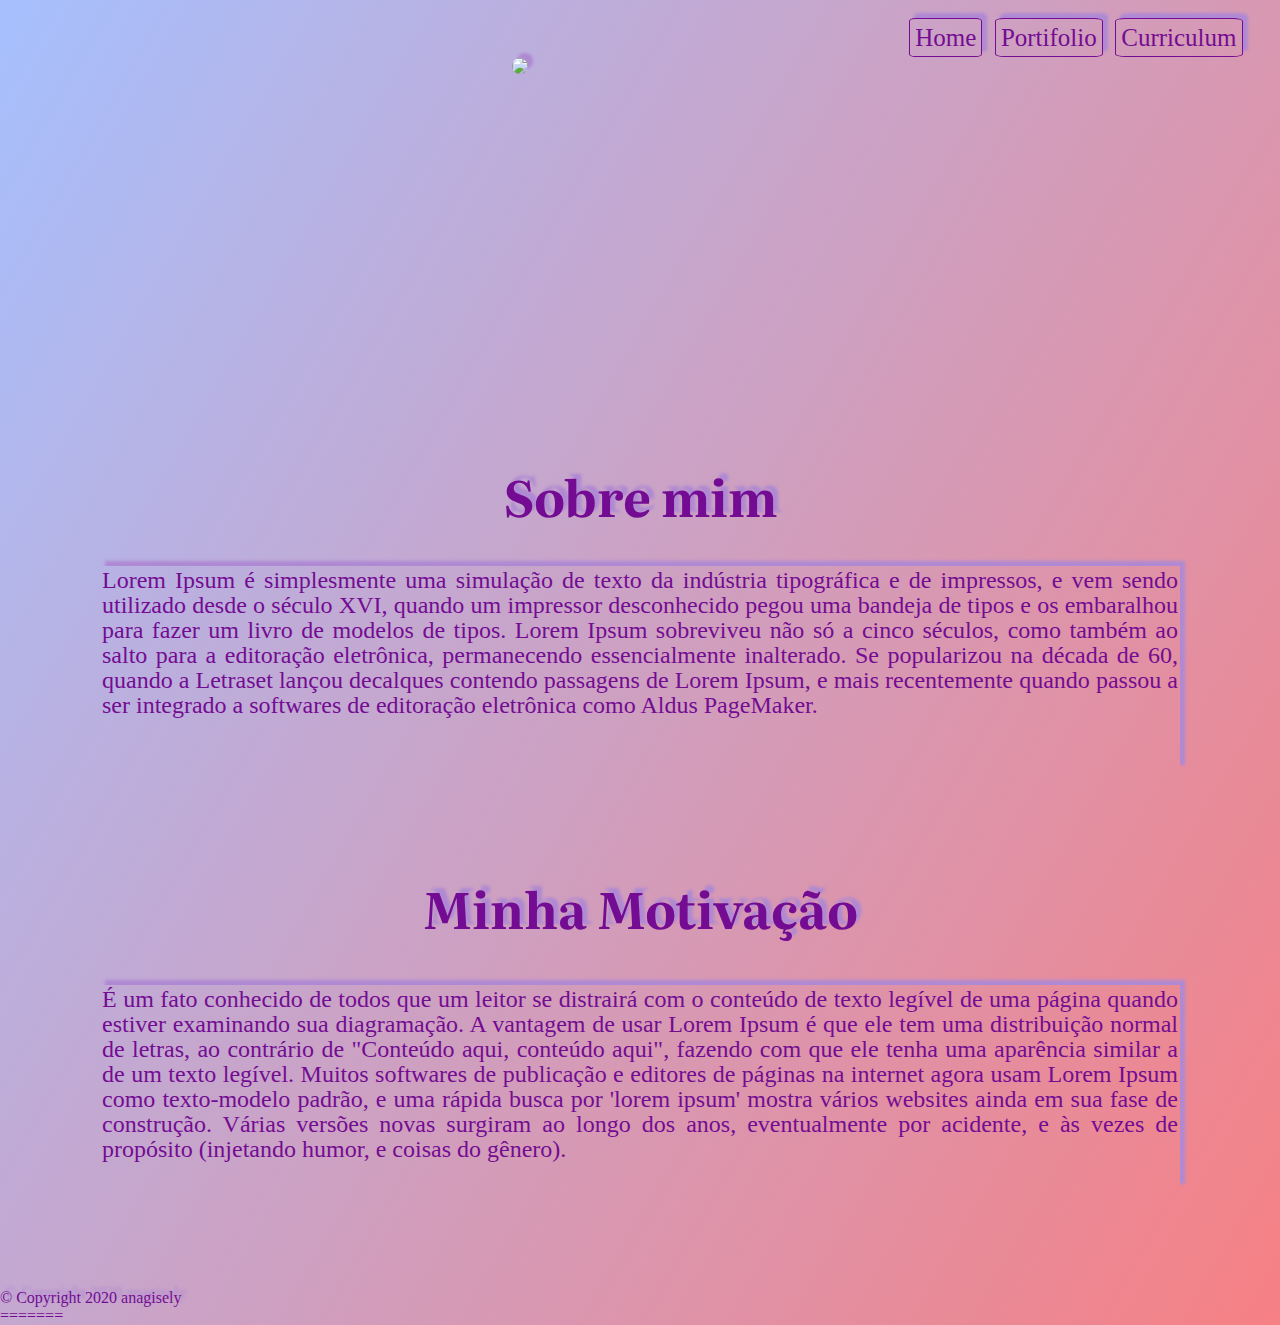
==== index.html @ cd9e835f "mudanças no visual do menu no curriculo" ====
<!DOCTYPE html>
<html>

<head>
    <meta charset="UTF-8">
    <meta name="viewport" content="width=device-width, initial-ecole=1.0">
    <title>Ana gisely</title>
    <link rel="stylesheet" href="/meusite.css">
    <link
        href="https://fonts.googleapis.com/css2?family=Dancing+Script:wght@700&amp;family=Literata:ital,wght@1,500&amp;family=Quicksand:wght@700&amp;display=swap"
        rel="stylesheet">
</head>

<body>
    <div>
        <header>
            <nav>
                <ul>
                    <li><a class="menu" href="">Home</a></li>
                    <li><a class="menu"href="#">Portifolio</a></li>
                    <li><a class="menu" href="/curriculum.html">Curriculum</a></li>
                </ul>
            </nav>
        </header>
    </div>
    <div class="sidenav">
        <img
            src="https://cdn.glitch.com/0497535b-0c3c-4bdd-9a83-8baaec6c6877%2Fthumbnails%2FIMG_20191124_163744.jpg?1591802175836" />
    </div>
    <main>
        <div class="one">
            <h1>Sobre mim</h1>
            <p>Lorem Ipsum é simplesmente uma simulação de texto da indústria tipográfica e de impressos, e vem sendo
                utilizado desde o século XVI, quando um impressor desconhecido pegou uma bandeja de tipos e os
                embaralhou para fazer um livro de modelos de tipos. Lorem Ipsum sobreviveu não só a cinco séculos, como
                também ao salto para a editoração eletrônica, permanecendo essencialmente inalterado. Se popularizou na
                década de 60, quando a Letraset lançou decalques contendo passagens de Lorem Ipsum, e mais recentemente
                quando passou a ser integrado a softwares de editoração eletrônica como Aldus PageMaker.</p>
        </div>
        <div>
            <h2>Minha Motivação</h2>
            <p>É um fato conhecido de todos que um leitor se distrairá com o conteúdo de texto legível de uma página
                quando estiver examinando sua diagramação. A vantagem de usar Lorem Ipsum é que ele tem uma distribuição
                normal de letras, ao contrário de "Conteúdo aqui, conteúdo aqui", fazendo com que ele tenha uma
                aparência similar a de um texto legível. Muitos softwares de publicação e editores de páginas na
                internet agora usam Lorem Ipsum como texto-modelo padrão, e uma rápida busca por 'lorem ipsum' mostra
                vários websites ainda em sua fase de construção. Várias versões novas surgiram ao longo dos anos,
                eventualmente por acidente, e às vezes de propósito (injetando humor, e coisas do gênero).</p>
        </div>
    </main>
    <footer>&copy; Copyright 2020 anagisely</footer>
</body>
=======
---- meusite.css ----
header{
    text-align: right;
    margin: 0 .75em;
    font-size:50px;
    font-weight:100;
    position:relative;
}
header nav ul{
    list-style-type: none;
    margin: 0;
    padding: 0;
}
header nav li{
    display:inline-block;
}
header nav li a{
    color: rgb(115, 12, 146);
    font-size: 25px;
    right: 0px; 
    margin-right: auto;
    list-style: none;
    text-decoration: none;
}
.menu{
    border:1px solid  rgb(115, 12, 146);
    padding: 5px;
    box-shadow: 5px -5px 3px  rgb(175, 137, 211);
    border-radius: 8%;
}

img{
    border-radius: 50%;
    box-shadow: 5px -5px 3px  rgb(175, 137, 211);
}
.sidenav{
    position: absolute;
    display: block;
    margin-left: 40%;
    margin-right: 30%}


main{
    
    display:block 
}
main h1, h2{
    text-align: center;
    font-size: 50px;
    text-shadow: 5px -5px 3px rgb(175, 137, 211);
    font-family: 'Literata', serif;
}

.one{
    display: block;
    margin-top: 400px;
    margin-bottom: 0px;
}
body{
    color: rgb(115, 12, 146);
    margin: 0;
    background-image: linear-gradient(120deg, #a6c0fe 0%, #f68084 100%);
}
p{
    text-align: justify;
    border: 1px solid rgb(211, 164, 255)ed;
    box-shadow: 5px -5px 3px  rgb(175, 137, 211);
    padding: 2px;
    margin: 100px;
    margin-top: 15px;
    font-style: normal;
    font-size: 24px;
    width: 100px 70px;
    height: 200px;
    line-height: 25px;
    justify-content: center;
   
}footer{
    color: rgb(115, 12, 146);
    text-shadow: 5px -5px 3px rgb(175, 137, 211);
}
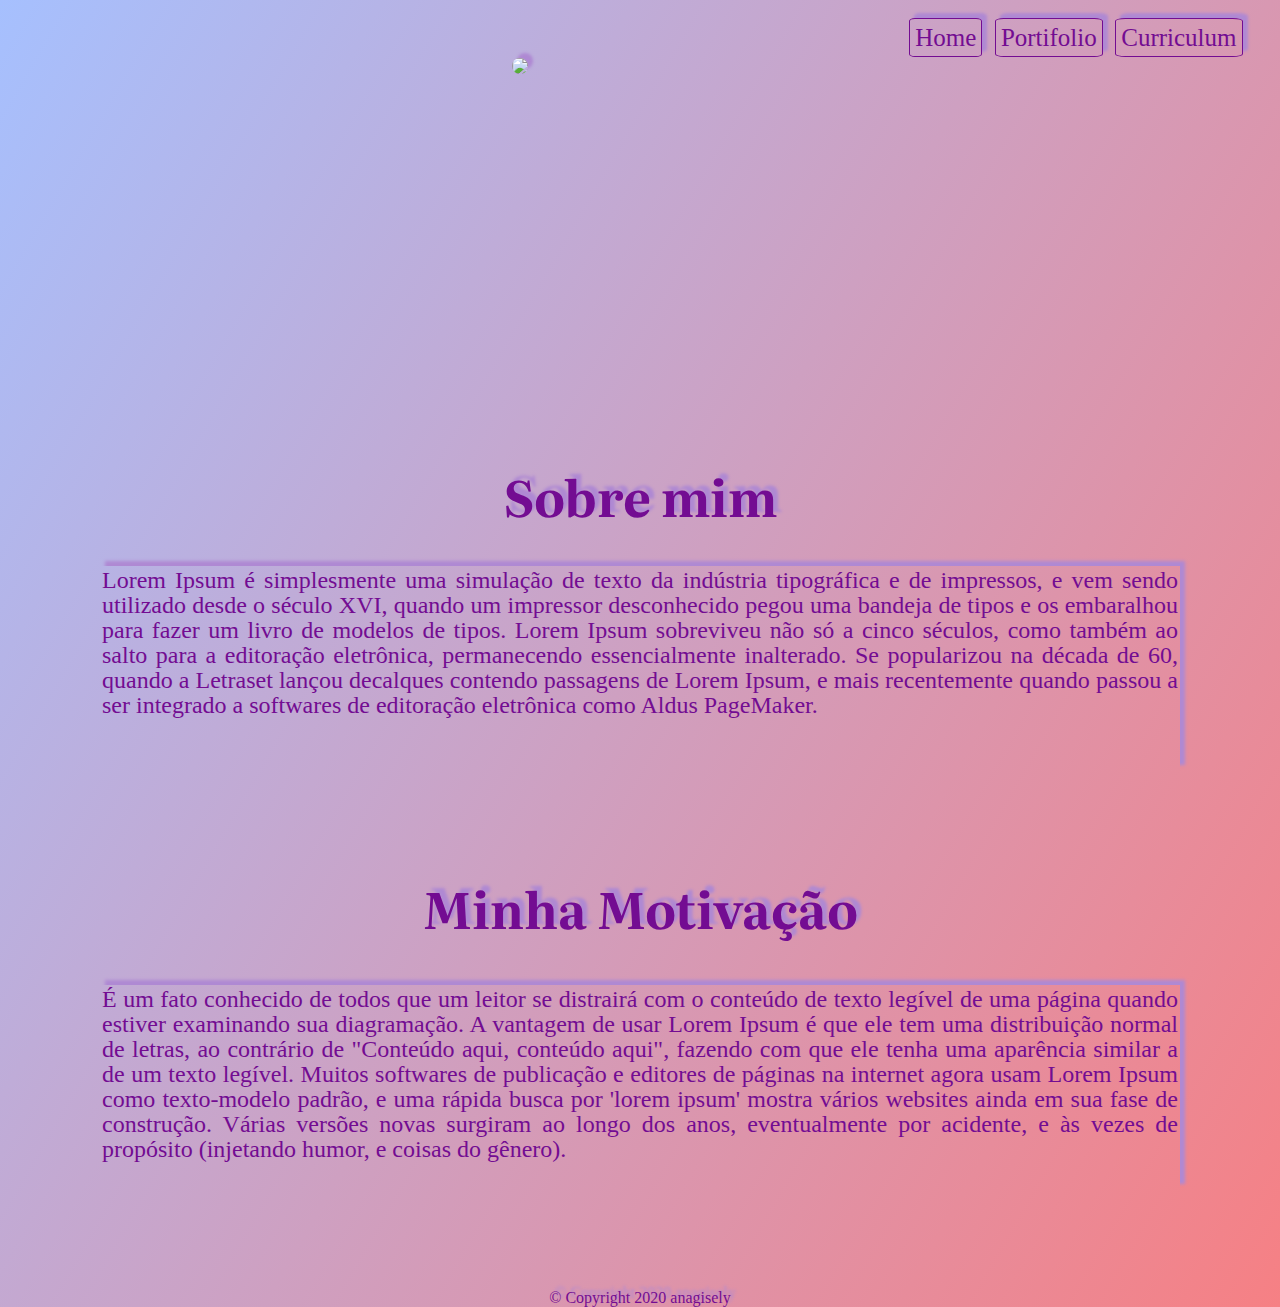
==== commit 11949577: "mudanças em geral" ====
--- a/index.html
+++ b/index.html
@@ -5,7 +5,7 @@
     <meta charset="UTF-8">
     <meta name="viewport" content="width=device-width, initial-ecole=1.0">
     <title>Ana gisely</title>
-    <link rel="stylesheet" href="/meusite.css">
+    <link rel="stylesheet" href="meusite.css">
     <link
         href="https://fonts.googleapis.com/css2?family=Dancing+Script:wght@700&amp;family=Literata:ital,wght@1,500&amp;family=Quicksand:wght@700&amp;display=swap"
         rel="stylesheet">
@@ -50,4 +50,3 @@
     </main>
     <footer>&copy; Copyright 2020 anagisely</footer>
 </body>
-=======--- a/meusite.css
+++ b/meusite.css
@@ -20,6 +20,10 @@
     margin-right: auto;
     list-style: none;
     text-decoration: none;
+}
+header nav li a:hover{
+    background-color:  rgb(115, 12, 146);
+    color: white;
 }
 .menu{
     border:1px solid  rgb(115, 12, 146);
@@ -75,6 +79,7 @@
     justify-content: center;
    
 }footer{
+    text-align: center;
     color: rgb(115, 12, 146);
     text-shadow: 5px -5px 3px rgb(175, 137, 211);
 }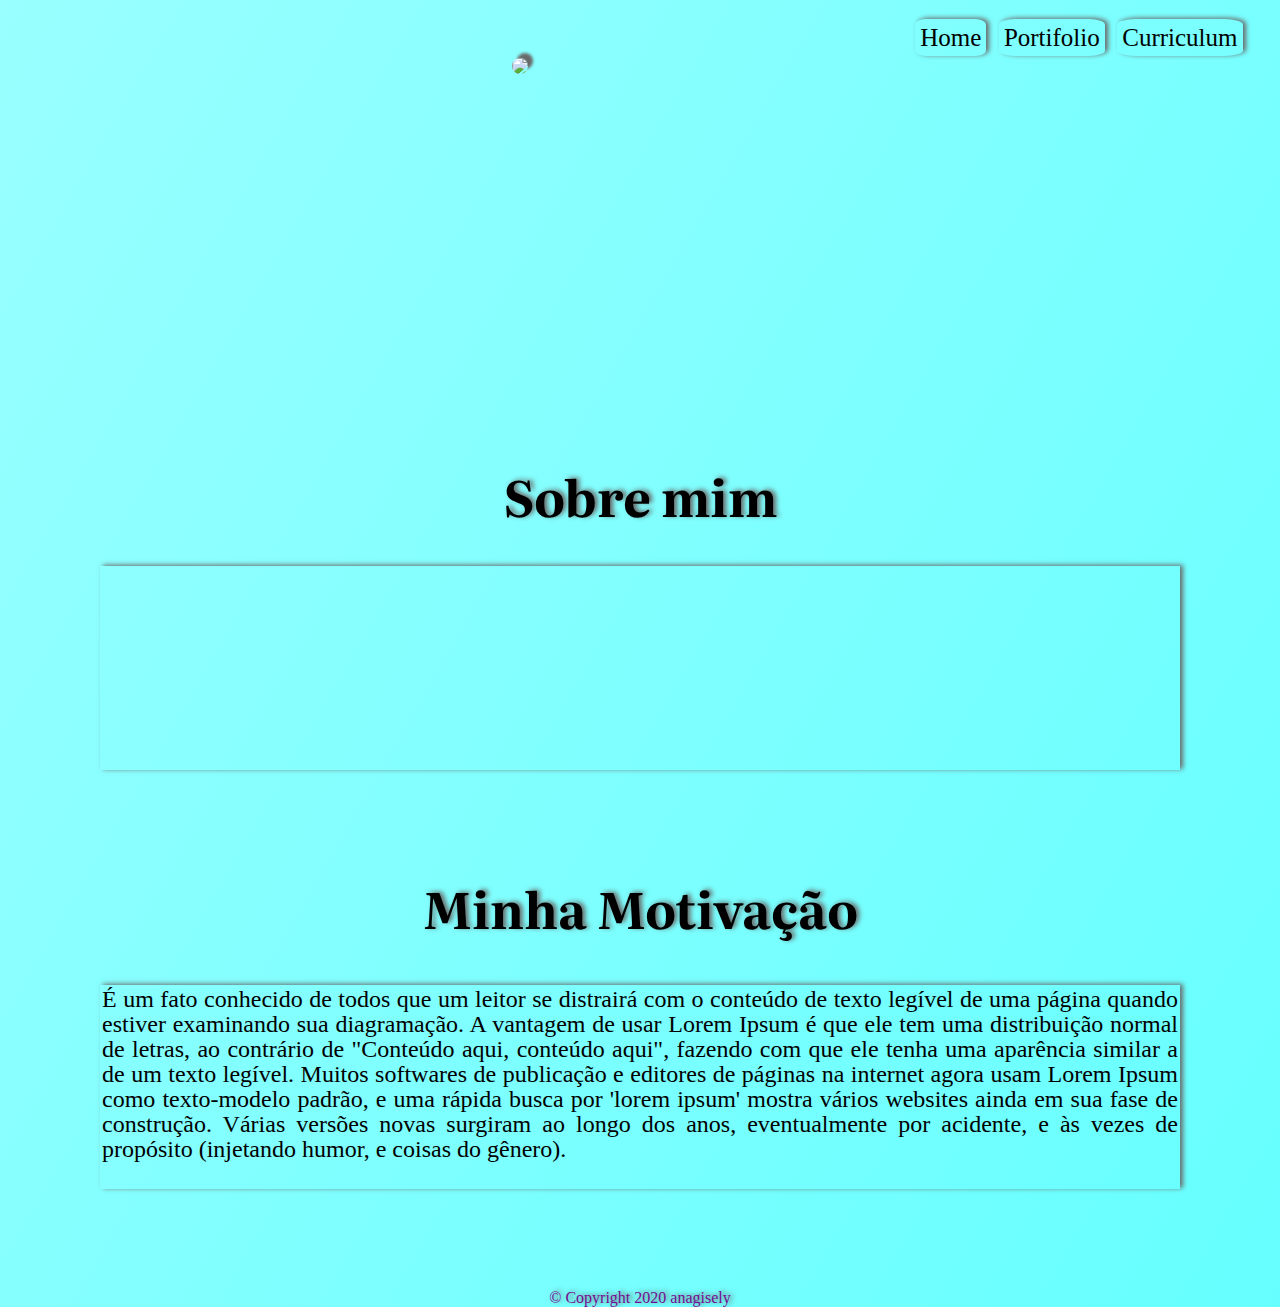
==== commit 6860be02: "mudanças css" ====
--- a/index.html
+++ b/index.html
@@ -18,7 +18,7 @@
                 <ul>
                     <li><a class="menu" href="">Home</a></li>
                     <li><a class="menu"href="#">Portifolio</a></li>
-                    <li><a class="menu" href="/curriculum.html">Curriculum</a></li>
+                    <li><a class="menu" href="curriculum.html">Curriculum</a></li>
                 </ul>
             </nav>
         </header>
@@ -30,12 +30,7 @@
     <main>
         <div class="one">
             <h1>Sobre mim</h1>
-            <p>Lorem Ipsum é simplesmente uma simulação de texto da indústria tipográfica e de impressos, e vem sendo
-                utilizado desde o século XVI, quando um impressor desconhecido pegou uma bandeja de tipos e os
-                embaralhou para fazer um livro de modelos de tipos. Lorem Ipsum sobreviveu não só a cinco séculos, como
-                também ao salto para a editoração eletrônica, permanecendo essencialmente inalterado. Se popularizou na
-                década de 60, quando a Letraset lançou decalques contendo passagens de Lorem Ipsum, e mais recentemente
-                quando passou a ser integrado a softwares de editoração eletrônica como Aldus PageMaker.</p>
+            <p></p>
         </div>
         <div>
             <h2>Minha Motivação</h2>
--- a/meusite.css
+++ b/meusite.css
@@ -14,7 +14,7 @@
     display:inline-block;
 }
 header nav li a{
-    color: rgb(115, 12, 146);
+    color: rgb(0, 0, 0);
     font-size: 25px;
     right: 0px; 
     margin-right: auto;
@@ -22,19 +22,19 @@
     text-decoration: none;
 }
 header nav li a:hover{
-    background-color:  rgb(115, 12, 146);
+    background-color:  rgb(105, 105, 105);
     color: white;
 }
 .menu{
-    border:1px solid  rgb(115, 12, 146);
+    
     padding: 5px;
-    box-shadow: 5px -5px 3px  rgb(175, 137, 211);
-    border-radius: 8%;
+    box-shadow: 3px -1px 5px  rgb(105, 105, 105);
+    border-radius: 15%;
 }
 
 img{
     border-radius: 50%;
-    box-shadow: 5px -5px 3px  rgb(175, 137, 211);
+    box-shadow: 5px -5px 3px  rgb(105, 105, 105);
 }
 .sidenav{
     position: absolute;
@@ -50,7 +50,7 @@
 main h1, h2{
     text-align: center;
     font-size: 50px;
-    text-shadow: 5px -5px 3px rgb(175, 137, 211);
+    text-shadow:3px -1px 5px  rgb(105, 105, 105);
     font-family: 'Literata', serif;
 }
 
@@ -60,14 +60,14 @@
     margin-bottom: 0px;
 }
 body{
-    color: rgb(115, 12, 146);
+    color: rgb(0, 0, 0);
     margin: 0;
-    background-image: linear-gradient(120deg, #a6c0fe 0%, #f68084 100%);
+    background-image: linear-gradient(120deg, #99ffff 0%, #66ffff 100%);
 }
 p{
     text-align: justify;
     border: 1px solid rgb(211, 164, 255)ed;
-    box-shadow: 5px -5px 3px  rgb(175, 137, 211);
+    box-shadow: 3px -1px 5px   rgb(105, 105, 105);
     padding: 2px;
     margin: 100px;
     margin-top: 15px;
@@ -81,5 +81,5 @@
 }footer{
     text-align: center;
     color: rgb(115, 12, 146);
-    text-shadow: 5px -5px 3px rgb(175, 137, 211);
+    text-shadow: 3px -1px 5px  rgb(105, 105, 105);
 }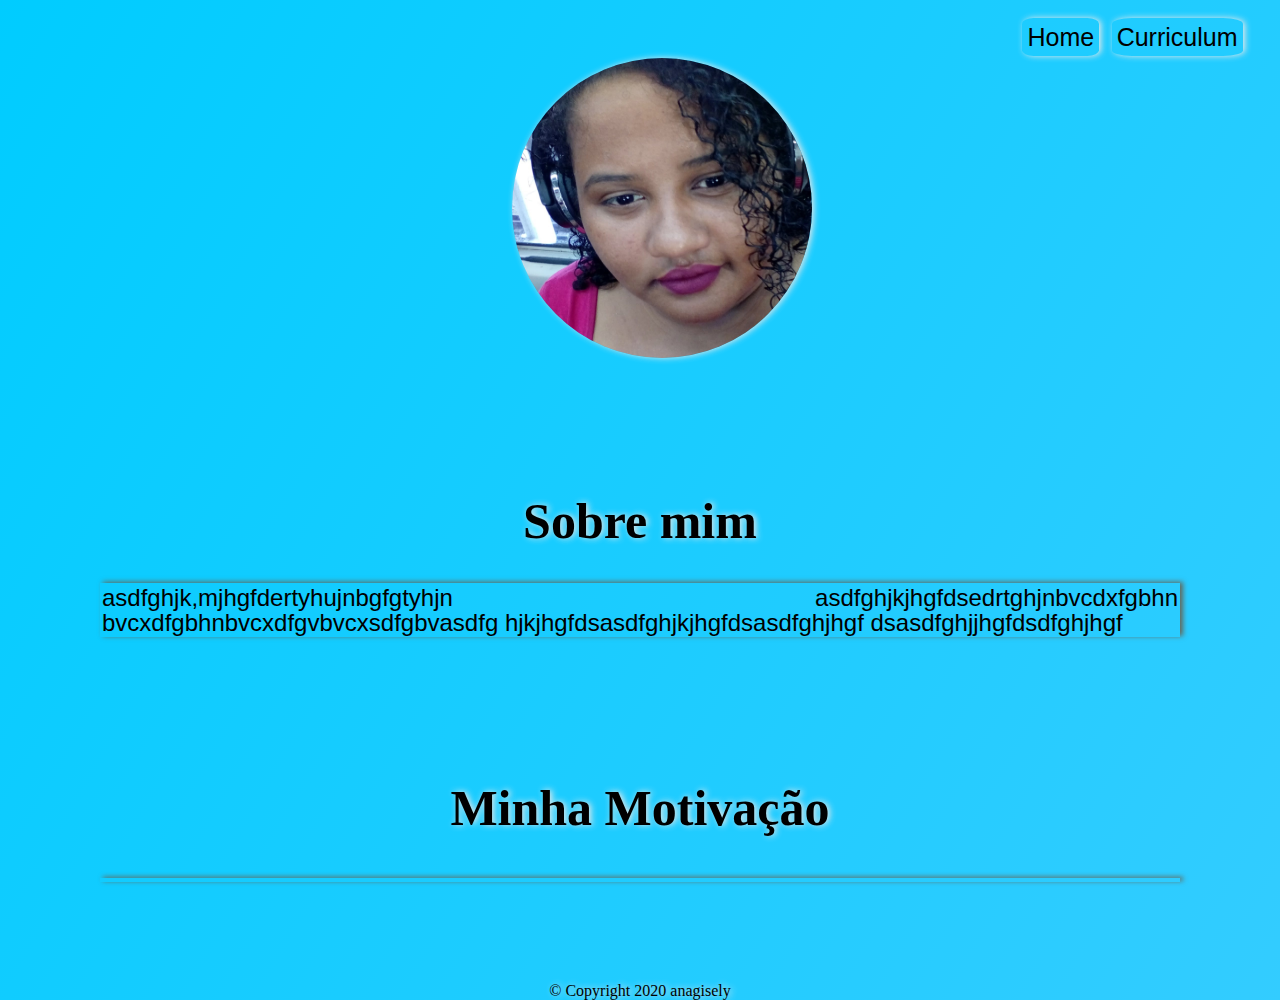
==== commit fdbee470: "mudanças na foto" ====
--- a/index.html
+++ b/index.html
@@ -17,7 +17,6 @@
             <nav>
                 <ul>
                     <li><a class="menu" href="">Home</a></li>
-                    <li><a class="menu"href="#">Portifolio</a></li>
                     <li><a class="menu" href="curriculum.html">Curriculum</a></li>
                 </ul>
             </nav>
@@ -25,22 +24,17 @@
     </div>
     <div class="sidenav">
         <img
-            src="https://cdn.glitch.com/0497535b-0c3c-4bdd-9a83-8baaec6c6877%2Fthumbnails%2FIMG_20191124_163744.jpg?1591802175836" />
+            src="assets/d8b3319c-8682-4dbe-b936-ddc0b88aa221.jpg"  />
     </div>
     <main>
         <div class="one">
             <h1>Sobre mim</h1>
+            <p>asdfghjk,mjhgfdertyhujnbgfgtyhjn  asdfghjkjhgfdsedrtghjnbvcdxfgbhn bvcxdfgbhnbvcxdfgvbvcxsdfgbvasdfg hjkjhgfdsasdfghjkjhgfdsasdfghjhgf
+                dsasdfghjjhgfdsdfghjhgf</p>
+        </div>
+        <div class="th">
+            <h2>Minha Motivação</h2>
             <p></p>
-        </div>
-        <div>
-            <h2>Minha Motivação</h2>
-            <p>É um fato conhecido de todos que um leitor se distrairá com o conteúdo de texto legível de uma página
-                quando estiver examinando sua diagramação. A vantagem de usar Lorem Ipsum é que ele tem uma distribuição
-                normal de letras, ao contrário de "Conteúdo aqui, conteúdo aqui", fazendo com que ele tenha uma
-                aparência similar a de um texto legível. Muitos softwares de publicação e editores de páginas na
-                internet agora usam Lorem Ipsum como texto-modelo padrão, e uma rápida busca por 'lorem ipsum' mostra
-                vários websites ainda em sua fase de construção. Várias versões novas surgiram ao longo dos anos,
-                eventualmente por acidente, e às vezes de propósito (injetando humor, e coisas do gênero).</p>
         </div>
     </main>
     <footer>&copy; Copyright 2020 anagisely</footer>
--- a/meusite.css
+++ b/meusite.css
@@ -22,64 +22,94 @@
     text-decoration: none;
 }
 header nav li a:hover{
-    background-color:  rgb(105, 105, 105);
     color: white;
 }
 .menu{
-    
+    font-family: Arial, Helvetica, sans-serif;
     padding: 5px;
-    box-shadow: 3px -1px 5px  rgb(105, 105, 105);
+    box-shadow: 2px 0px 6px  rgb(233, 233, 233);
     border-radius: 15%;
+}
+.menu:hover{
+    box-shadow:none;
 }
 
 img{
     border-radius: 50%;
-    box-shadow: 5px -5px 3px  rgb(105, 105, 105);
+    box-shadow: 2px 0px 6px  rgb(233, 233, 233);
+    width: 300px;
+    height: 300px;
+   
 }
 .sidenav{
     position: absolute;
     display: block;
     margin-left: 40%;
-    margin-right: 30%}
+    margin-right: 30%;}
 
 
 main{
     
-    display:block 
+    display:flex;
+    flex-direction: column; 
 }
 main h1, h2{
     text-align: center;
     font-size: 50px;
-    text-shadow:3px -1px 5px  rgb(105, 105, 105);
-    font-family: 'Literata', serif;
+    text-shadow:2px 0px 6px  rgb(233, 233, 233);
+    
 }
 
 .one{
-    display: block;
+    flex-basis: auto;
     margin-top: 400px;
     margin-bottom: 0px;
+    
 }
 body{
     color: rgb(0, 0, 0);
     margin: 0;
-    background-image: linear-gradient(120deg, #99ffff 0%, #66ffff 100%);
+    background-image: linear-gradient(120deg, #00ccff 0%, #33ccff 100%);
 }
 p{
     text-align: justify;
-    border: 1px solid rgb(211, 164, 255)ed;
-    box-shadow: 3px -1px 5px   rgb(105, 105, 105);
+    font-family: Arial, Helvetica, sans-serif;
+    box-shadow: 3px -1px 5px  rgb(102, 102, 87);
     padding: 2px;
     margin: 100px;
     margin-top: 15px;
     font-style: normal;
     font-size: 24px;
-    width: 100px 70px;
-    height: 200px;
+    width: auto;
+    height: auto;
     line-height: 25px;
     justify-content: center;
+    flex-basis: auto;
    
 }footer{
     text-align: center;
-    color: rgb(115, 12, 146);
-    text-shadow: 3px -1px 5px  rgb(105, 105, 105);
+    color: black;
+    text-shadow:2px 0px 6px  rgb(233, 233, 233);
+}
+@media (max-width:600px){
+    .sidenav{
+        margin-left: 30%;
+
+    }
+    body{
+        text-align: center;
+    }
+    img{
+        width: 200px;
+        height: 200px;
+        margin-top:40px;
+    }
+    main h1, h2{
+        text-align: center;
+        font-size: 30px;
+        text-shadow:2px 0px 6px  rgb(233, 233, 233);
+        
+    }
+    
+    
 }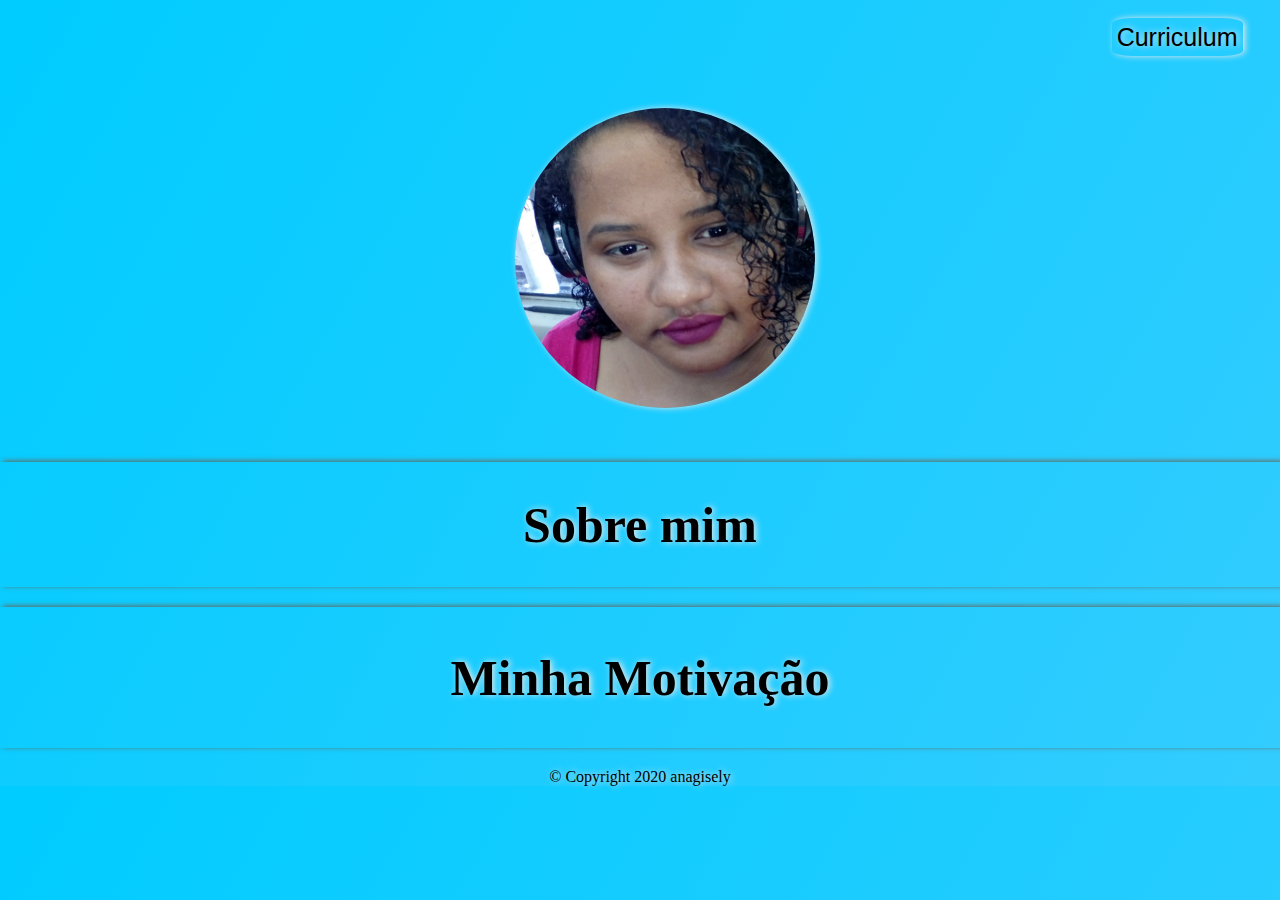
==== commit 5c066d9b: "terminando css e tela para celular" ====
--- a/index.html
+++ b/index.html
@@ -16,7 +16,7 @@
         <header>
             <nav>
                 <ul>
-                    <li><a class="menu" href="">Home</a></li>
+                    
                     <li><a class="menu" href="curriculum.html">Curriculum</a></li>
                 </ul>
             </nav>
@@ -29,8 +29,7 @@
     <main>
         <div class="one">
             <h1>Sobre mim</h1>
-            <p>asdfghjk,mjhgfdertyhujnbgfgtyhjn  asdfghjkjhgfdsedrtghjnbvcdxfgbhn bvcxdfgbhnbvcxdfgvbvcxsdfgbvasdfg hjkjhgfdsasdfghjkjhgfdsasdfghjhgf
-                dsasdfghjjhgfdsdfghjhgf</p>
+            <p></p>
         </div>
         <div class="th">
             <h2>Minha Motivação</h2>
--- a/meusite.css
+++ b/meusite.css
@@ -42,10 +42,16 @@
    
 }
 .sidenav{
-    position: absolute;
     display: block;
-    margin-left: 40%;
-    margin-right: 30%;}
+    width: 250px;
+    padding: auto;
+    margin:auto;
+    text-align: center;
+    justify-content: center;
+    position: relative;
+    top:50px;
+}
+
 
 
 main{
@@ -62,11 +68,22 @@
 
 .one{
     flex-basis: auto;
-    margin-top: 400px;
+    margin-top: 100px;
     margin-bottom: 0px;
-    
+    box-shadow: 3px -1px 5px  rgb(102, 102, 87);
+    width: auto;
+    height: auto;
+}
+.th{
+    flex-basis: auto;
+    margin-top: 20px;
+    margin-bottom: 20px;
+    box-shadow: 3px -1px 5px  rgb(102, 102, 87);
+    width: auto;
+    height: auto; 
 }
 body{
+    text-shadow:2px 0px 6px  rgb(233, 233, 233);
     color: rgb(0, 0, 0);
     margin: 0;
     background-image: linear-gradient(120deg, #00ccff 0%, #33ccff 100%);
@@ -74,22 +91,15 @@
 p{
     text-align: justify;
     font-family: Arial, Helvetica, sans-serif;
-    box-shadow: 3px -1px 5px  rgb(102, 102, 87);
-    padding: 2px;
-    margin: 100px;
-    margin-top: 15px;
-    font-style: normal;
+    padding: 0 25%;
     font-size: 24px;
-    width: auto;
-    height: auto;
-    line-height: 25px;
-    justify-content: center;
-    flex-basis: auto;
+    
+    
    
 }footer{
     text-align: center;
     color: black;
-    text-shadow:2px 0px 6px  rgb(233, 233, 233);
+    
 }
 @media (max-width:600px){
     .sidenav{
@@ -110,6 +120,14 @@
         text-shadow:2px 0px 6px  rgb(233, 233, 233);
         
     }
-    
-    
+    .one{
+        flex-basis: auto;
+        margin-top: 300px;
+        margin-bottom: 0px;
+        
+    }
+    p{
+        padding-left:6%;
+        font-size: 15px;
+    }
 }